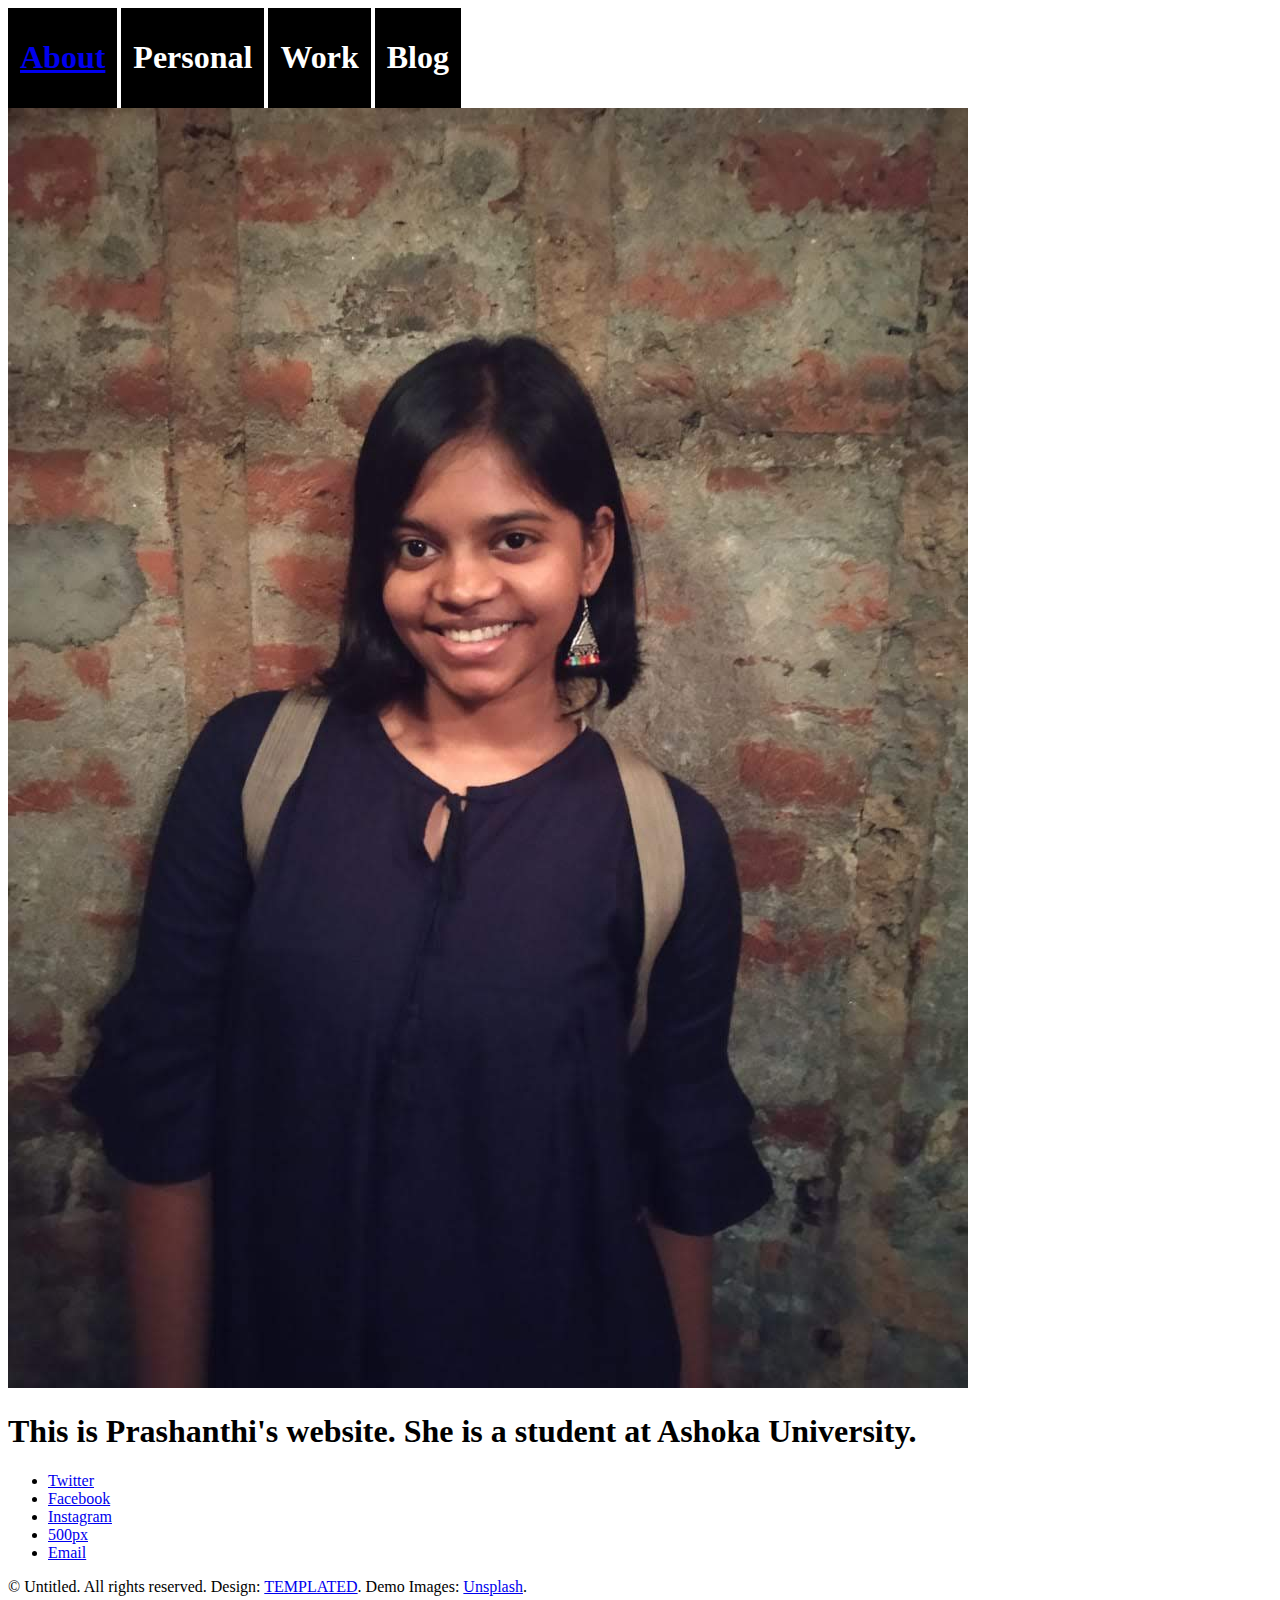
==== templates/index.html @ 03428a78 "index.html" ====
<!DOCTYPE HTML>
<!--
	Visualize by TEMPLATED
	templated.co @templatedco
	Released for free under the Creative Commons Attribution 3.0 license (templated.co/license)
-->
<html>
	<head>
		<title>Prashanthi R - Home</title>
		<meta charset="utf-8" />
		<meta name="viewport" content="width=device-width, initial-scale=1" />
		<link rel="stylesheet" href="{{ url_for('static',filename='../static/css/main.css')}}">
		<style type="text/css">	
			.image-cropper {
		    width: 100px;
		    height: 100px;
		    position: center;
		    overflow: hidden;
		    border-radius: 50%;
			}
			.profile-pic {
			  display: inline;
			  margin: auto;
			  height: 100%;
			  width: auto;
			  position: center;
			}
			.tab{
				float: center;
			}
			.tablink {
			  background-color: #000000;
			  color: white;
			  float: center;
			  border: none;
			  outline: none;
			  cursor: pointer;
			  padding: 10px 12px;
			  font-size: 12px;
			  font-size: 100%;
			  font: inherit;
			}
			.tablink:hover {
		  		background-color: #777;
			}

	</style>
	</head>
	<body>
		<div class="tab" id="header">
			<button class="tablink"><a href="#about"><h1>About</h1></a></button>
			<button class="tablink"><h1>Personal</h1></button>
			<button class="tablink"><h1>Work</h1></button>
			<button class="tablink"><h1>Blog</h1></button>
		</div>

		<!-- Wrapper -->
			<div id="wrapper">

				<!-- Header -->
					<header id="header">
						<span class="avatar"><img src="../static/images/prashanthi.jpg" alt="" /></span>
						<h1><a id="about">This is <strong>Prashanthi</strong>'s website. She is a student at Ashoka University.</h1></a>
						<ul class="icons">
							<li><a href="#" class="icon style2 fa-twitter"><span class="label">Twitter</span></a></li>
							<li><a href="#" class="icon style2 fa-facebook"><span class="label">Facebook</span></a></li>
							<li><a href="#" class="icon style2 fa-instagram"><span class="label">Instagram</span></a></li>
							<li><a href="#" class="icon style2 fa-500px"><span class="label">500px</span></a></li>
							<li><a href="#" class="icon style2 fa-envelope-o"><span class="label">Email</span></a></li>
						</ul>
					</header>

				<!-- Main -->
					<section id="main">
					</section>

				<!-- Footer -->
					<footer id="footer">
						<p>&copy; Untitled. All rights reserved. Design: <a href="http://templated.co">TEMPLATED</a>. Demo Images: <a href="http://unsplash.com">Unsplash</a>.</p>
					</footer>

			</div>

		<!-- Scripts -->
			<script src="../static/js/jquery.min.js"></script>
			<script src="../static/js/jquery.poptrox.min.js"></script>
			<script src="../static/js/skel.min.js"></script>
			<script src="../static/js/main.js"></script>

	</body>
</html>
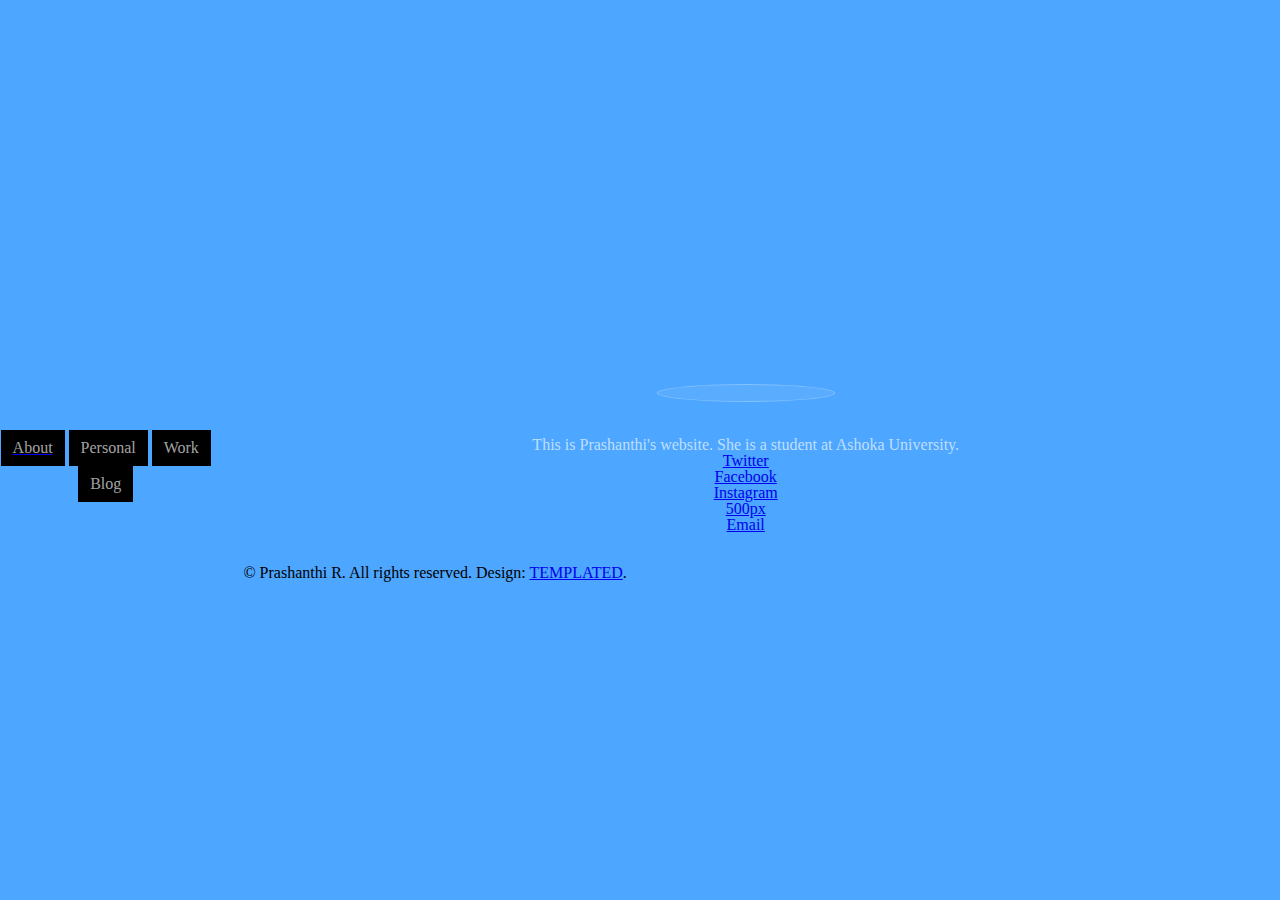
==== commit c31d4bf2: "change format" ====
--- a/templates/index.html
+++ b/templates/index.html
@@ -9,8 +9,114 @@
 		<title>Prashanthi R - Home</title>
 		<meta charset="utf-8" />
 		<meta name="viewport" content="width=device-width, initial-scale=1" />
-		<link rel="stylesheet" href="{{ url_for('static',filename='../static/css/main.css')}}">
+		<!-- <link rel="stylesheet" href="{{ url_for('static',filename='../static/css/main.css')}}"> -->
 		<style type="text/css">	
+
+
+		#header {
+			text-align: center;
+			padding: 6em 0 4em 0;
+		}
+
+			#header h1 {
+				color: rgba(255, 255, 255, 0.65);
+			}
+
+			#header .avatar {
+				border-radius: 100%;
+				display: inline-block;
+				margin: 0 0 2em 0;
+				padding: 0.5em;
+				border: solid 1px rgba(255, 255, 255, 0.25);
+				background-color: rgba(255, 255, 255, 0.075);
+			}
+
+				#header .avatar img {
+					border-radius: 100%;
+					display: block;
+					width: 10em;
+				}
+
+			@media screen and (max-width: 1280px) {
+
+				#header {
+					padding: 4em 0 2em 0;
+				}
+
+			}
+
+		#wrapper {
+			max-width: 68em;
+			width: 100%;
+			margin: 0 auto;
+			padding: 0 2em;
+			opacity: 1;
+			filter: none;
+			-moz-transition: opacity 1s ease, -moz-filter 1s ease;
+			-webkit-transition: opacity 1s ease, -webkit-filter 1s ease;
+			-ms-transition: opacity 1s ease, -ms-filter 1s ease;
+			transition: opacity 1s ease, filter 1s ease;
+		}
+
+		body.is-loading #wrapper {
+			opacity: 0;
+			-moz-filter: blur(1px);
+			-webkit-filter: blur(1px);
+			-ms-filter: blur(1px);
+			filter: blur(1px);
+		}
+
+		body.is-covered #wrapper {
+			-moz-filter: blur(3px);
+			-webkit-filter: blur(3px);
+			-ms-filter: blur(3px);
+			filter: blur(3px);
+		}
+
+
+		html, body, div, span, applet, object, iframe, h1, h2, h3, h4, h5, h6, p, blockquote, pre, a, abbr, acronym, address, big, cite, code, del, dfn, em, img, ins, kbd, q, s, samp, small, strike, strong, sub, sup, tt, var, b, u, i, center, dl, dt, dd, ol, ul, li, fieldset, form, label, legend, table, caption, tbody, tfoot, thead, tr, th, td, article, aside, canvas, details, embed, figure, figcaption, footer, header, hgroup, menu, nav, output, ruby, section, summary, time, mark, audio, video {
+			margin: 0;
+			padding: 0;
+			border: 0;
+			font-size: 100%;
+			font: inherit;
+			vertical-align: baseline;
+		}
+
+		article, aside, details, figcaption, figure, footer, header, hgroup, menu, nav, section {
+			display: block;
+		}
+
+		body {
+			line-height: 1;
+		}
+
+		ol, ul {
+			list-style: none;
+		}
+
+		blockquote, q {
+			quotes: none;
+		}
+
+		blockquote:before, blockquote:after, q:before, q:after {
+			content: '';
+			content: none;
+		}
+
+		table {
+			border-collapse: collapse;
+			border-spacing: 0;
+		}
+		body
+		{
+		  background-color:#4da6ff;
+		  display: flex;
+		  align-items: center;
+		  justify-content: center;
+		  height: 100vh;
+		  overflow: hidden;
+		}
 			.image-cropper {
 		    width: 100px;
 		    height: 100px;
@@ -59,7 +165,7 @@
 
 				<!-- Header -->
 					<header id="header">
-						<span class="avatar"><img src="../static/images/prashanthi.jpg" alt="" /></span>
+						<span class="avatar"><img src="static/images/prashanthi.jpg" alt="" /></span>
 						<h1><a id="about">This is <strong>Prashanthi</strong>'s website. She is a student at Ashoka University.</h1></a>
 						<ul class="icons">
 							<li><a href="#" class="icon style2 fa-twitter"><span class="label">Twitter</span></a></li>
@@ -76,16 +182,16 @@
 
 				<!-- Footer -->
 					<footer id="footer">
-						<p>&copy; Untitled. All rights reserved. Design: <a href="http://templated.co">TEMPLATED</a>. Demo Images: <a href="http://unsplash.com">Unsplash</a>.</p>
+						<p>&copy; Prashanthi R. All rights reserved. Design: <a href="http://templated.co">TEMPLATED</a>.</p>
 					</footer>
 
 			</div>
 
 		<!-- Scripts -->
-			<script src="../static/js/jquery.min.js"></script>
-			<script src="../static/js/jquery.poptrox.min.js"></script>
-			<script src="../static/js/skel.min.js"></script>
-			<script src="../static/js/main.js"></script>
+			<script src="static/js/jquery.min.js"></script>
+			<script src="static/js/jquery.poptrox.min.js"></script>
+			<script src="static/js/skel.min.js"></script>
+			<script src="static/js/main.js"></script>
 
 	</body>
 </html>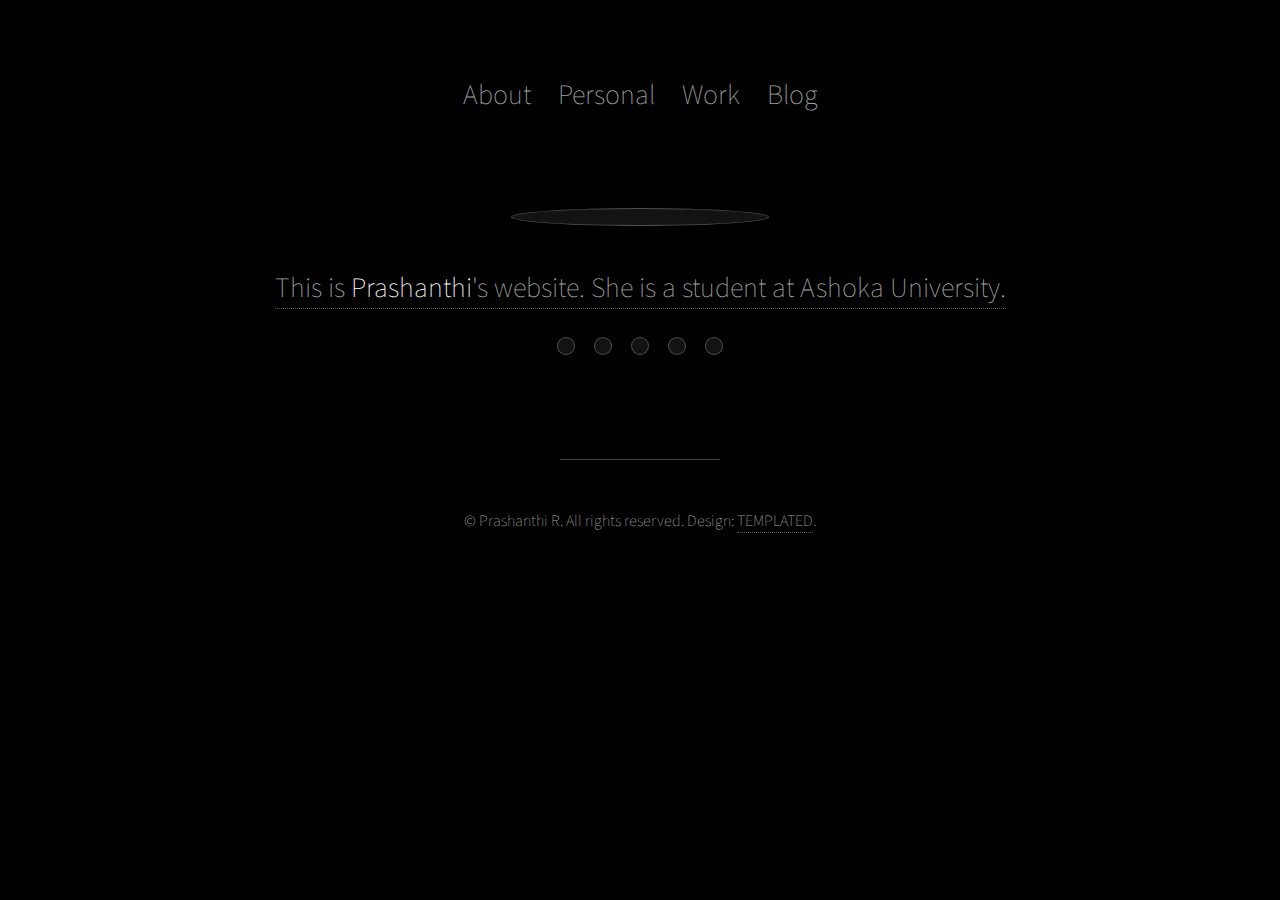
==== commit 7de09863: "change format" ====
--- a/templates/index.html
+++ b/templates/index.html
@@ -11,126 +11,2644 @@
 		<meta name="viewport" content="width=device-width, initial-scale=1" />
 		<!-- <link rel="stylesheet" href="{{ url_for('static',filename='../static/css/main.css')}}"> -->
 		<style type="text/css">	
-
-
-		#header {
+			@charset "UTF-8";
+@import url(font-awesome.min.css);
+@import url("http://fonts.googleapis.com/css?family=Source+Sans+Pro:200");
+
+/*
+	Visualize by TEMPLATED
+	templated.co @templatedco
+	Released for free under the Creative Commons Attribution 3.0 license (templated.co/license)
+*/
+
+/* Reset */
+
+	html, body, div, span, applet, object, iframe, h1, h2, h3, h4, h5, h6, p, blockquote, pre, a, abbr, acronym, address, big, cite, code, del, dfn, em, img, ins, kbd, q, s, samp, small, strike, strong, sub, sup, tt, var, b, u, i, center, dl, dt, dd, ol, ul, li, fieldset, form, label, legend, table, caption, tbody, tfoot, thead, tr, th, td, article, aside, canvas, details, embed, figure, figcaption, footer, header, hgroup, menu, nav, output, ruby, section, summary, time, mark, audio, video {
+		margin: 0;
+		padding: 0;
+		border: 0;
+		font-size: 100%;
+		font: inherit;
+		vertical-align: baseline;
+	}
+
+	article, aside, details, figcaption, figure, footer, header, hgroup, menu, nav, section {
+		display: block;
+	}
+
+	body {
+		line-height: 1;
+	}
+
+	ol, ul {
+		list-style: none;
+	}
+
+	blockquote, q {
+		quotes: none;
+	}
+
+	blockquote:before, blockquote:after, q:before, q:after {
+		content: '';
+		content: none;
+	}
+
+	table {
+		border-collapse: collapse;
+		border-spacing: 0;
+	}
+
+	body {
+		-webkit-text-size-adjust: none;
+	}
+
+/* Box Model */
+
+	*, *:before, *:after {
+		-moz-box-sizing: border-box;
+		-webkit-box-sizing: border-box;
+		box-sizing: border-box;
+	}
+
+/* Grid */
+
+	.row {
+		border-bottom: solid 1px transparent;
+		-moz-box-sizing: border-box;
+		-webkit-box-sizing: border-box;
+		box-sizing: border-box;
+	}
+
+	.row > * {
+		float: left;
+		-moz-box-sizing: border-box;
+		-webkit-box-sizing: border-box;
+		box-sizing: border-box;
+	}
+
+	.row:after, .row:before {
+		content: '';
+		display: block;
+		clear: both;
+		height: 0;
+	}
+
+	.row.uniform > * > :first-child {
+		margin-top: 0;
+	}
+
+	.row.uniform > * > :last-child {
+		margin-bottom: 0;
+	}
+
+	.row.\30 \25 > * {
+		padding: 0 0 0 0em;
+	}
+
+	.row.\30 \25 {
+		margin: 0 0 -1px 0em;
+	}
+
+	.row.uniform.\30 \25 > * {
+		padding: 0em 0 0 0em;
+	}
+
+	.row.uniform.\30 \25 {
+		margin: 0em 0 -1px 0em;
+	}
+
+	.row > * {
+		padding: 0 0 0 2em;
+	}
+
+	.row {
+		margin: 0 0 -1px -2em;
+	}
+
+	.row.uniform > * {
+		padding: 2em 0 0 2em;
+	}
+
+	.row.uniform {
+		margin: -2em 0 -1px -2em;
+	}
+
+	.row.\32 00\25 > * {
+		padding: 0 0 0 4em;
+	}
+
+	.row.\32 00\25 {
+		margin: 0 0 -1px -4em;
+	}
+
+	.row.uniform.\32 00\25 > * {
+		padding: 4em 0 0 4em;
+	}
+
+	.row.uniform.\32 00\25 {
+		margin: -4em 0 -1px -4em;
+	}
+
+	.row.\31 50\25 > * {
+		padding: 0 0 0 3em;
+	}
+
+	.row.\31 50\25 {
+		margin: 0 0 -1px -3em;
+	}
+
+	.row.uniform.\31 50\25 > * {
+		padding: 3em 0 0 3em;
+	}
+
+	.row.uniform.\31 50\25 {
+		margin: -3em 0 -1px -3em;
+	}
+
+	.row.\35 0\25 > * {
+		padding: 0 0 0 1em;
+	}
+
+	.row.\35 0\25 {
+		margin: 0 0 -1px -1em;
+	}
+
+	.row.uniform.\35 0\25 > * {
+		padding: 1em 0 0 1em;
+	}
+
+	.row.uniform.\35 0\25 {
+		margin: -1em 0 -1px -1em;
+	}
+
+	.row.\32 5\25 > * {
+		padding: 0 0 0 0.5em;
+	}
+
+	.row.\32 5\25 {
+		margin: 0 0 -1px -0.5em;
+	}
+
+	.row.uniform.\32 5\25 > * {
+		padding: 0.5em 0 0 0.5em;
+	}
+
+	.row.uniform.\32 5\25 {
+		margin: -0.5em 0 -1px -0.5em;
+	}
+
+	.\31 2u, .\31 2u\24 {
+		width: 100%;
+		clear: none;
+		margin-left: 0;
+	}
+
+	.\31 1u, .\31 1u\24 {
+		width: 91.6666666667%;
+		clear: none;
+		margin-left: 0;
+	}
+
+	.\31 0u, .\31 0u\24 {
+		width: 83.3333333333%;
+		clear: none;
+		margin-left: 0;
+	}
+
+	.\39 u, .\39 u\24 {
+		width: 75%;
+		clear: none;
+		margin-left: 0;
+	}
+
+	.\38 u, .\38 u\24 {
+		width: 66.6666666667%;
+		clear: none;
+		margin-left: 0;
+	}
+
+	.\37 u, .\37 u\24 {
+		width: 58.3333333333%;
+		clear: none;
+		margin-left: 0;
+	}
+
+	.\36 u, .\36 u\24 {
+		width: 50%;
+		clear: none;
+		margin-left: 0;
+	}
+
+	.\35 u, .\35 u\24 {
+		width: 41.6666666667%;
+		clear: none;
+		margin-left: 0;
+	}
+
+	.\34 u, .\34 u\24 {
+		width: 33.3333333333%;
+		clear: none;
+		margin-left: 0;
+	}
+
+	.\33 u, .\33 u\24 {
+		width: 25%;
+		clear: none;
+		margin-left: 0;
+	}
+
+	.\32 u, .\32 u\24 {
+		width: 16.6666666667%;
+		clear: none;
+		margin-left: 0;
+	}
+
+	.\31 u, .\31 u\24 {
+		width: 8.3333333333%;
+		clear: none;
+		margin-left: 0;
+	}
+
+	.\31 2u\24 + *,
+	.\31 1u\24 + *,
+	.\31 0u\24 + *,
+	.\39 u\24 + *,
+	.\38 u\24 + *,
+	.\37 u\24 + *,
+	.\36 u\24 + *,
+	.\35 u\24 + *,
+	.\34 u\24 + *,
+	.\33 u\24 + *,
+	.\32 u\24 + *,
+	.\31 u\24 + * {
+		clear: left;
+	}
+
+	.\-11u {
+		margin-left: 91.66667%;
+	}
+
+	.\-10u {
+		margin-left: 83.33333%;
+	}
+
+	.\-9u {
+		margin-left: 75%;
+	}
+
+	.\-8u {
+		margin-left: 66.66667%;
+	}
+
+	.\-7u {
+		margin-left: 58.33333%;
+	}
+
+	.\-6u {
+		margin-left: 50%;
+	}
+
+	.\-5u {
+		margin-left: 41.66667%;
+	}
+
+	.\-4u {
+		margin-left: 33.33333%;
+	}
+
+	.\-3u {
+		margin-left: 25%;
+	}
+
+	.\-2u {
+		margin-left: 16.66667%;
+	}
+
+	.\-1u {
+		margin-left: 8.33333%;
+	}
+
+	@media screen and (max-width: 1680px) {
+
+		.row > * {
+			padding: 0 0 0 2em;
+		}
+
+		.row {
+			margin: 0 0 -1px -2em;
+		}
+
+		.row.uniform > * {
+			padding: 2em 0 0 2em;
+		}
+
+		.row.uniform {
+			margin: -2em 0 -1px -2em;
+		}
+
+		.row.\32 00\25 > * {
+			padding: 0 0 0 4em;
+		}
+
+		.row.\32 00\25 {
+			margin: 0 0 -1px -4em;
+		}
+
+		.row.uniform.\32 00\25 > * {
+			padding: 4em 0 0 4em;
+		}
+
+		.row.uniform.\32 00\25 {
+			margin: -4em 0 -1px -4em;
+		}
+
+		.row.\31 50\25 > * {
+			padding: 0 0 0 3em;
+		}
+
+		.row.\31 50\25 {
+			margin: 0 0 -1px -3em;
+		}
+
+		.row.uniform.\31 50\25 > * {
+			padding: 3em 0 0 3em;
+		}
+
+		.row.uniform.\31 50\25 {
+			margin: -3em 0 -1px -3em;
+		}
+
+		.row.\35 0\25 > * {
+			padding: 0 0 0 1em;
+		}
+
+		.row.\35 0\25 {
+			margin: 0 0 -1px -1em;
+		}
+
+		.row.uniform.\35 0\25 > * {
+			padding: 1em 0 0 1em;
+		}
+
+		.row.uniform.\35 0\25 {
+			margin: -1em 0 -1px -1em;
+		}
+
+		.row.\32 5\25 > * {
+			padding: 0 0 0 0.5em;
+		}
+
+		.row.\32 5\25 {
+			margin: 0 0 -1px -0.5em;
+		}
+
+		.row.uniform.\32 5\25 > * {
+			padding: 0.5em 0 0 0.5em;
+		}
+
+		.row.uniform.\32 5\25 {
+			margin: -0.5em 0 -1px -0.5em;
+		}
+
+		.\31 2u\28xlarge\29, .\31 2u\24\28xlarge\29 {
+			width: 100%;
+			clear: none;
+			margin-left: 0;
+		}
+
+		.\31 1u\28xlarge\29, .\31 1u\24\28xlarge\29 {
+			width: 91.6666666667%;
+			clear: none;
+			margin-left: 0;
+		}
+
+		.\31 0u\28xlarge\29, .\31 0u\24\28xlarge\29 {
+			width: 83.3333333333%;
+			clear: none;
+			margin-left: 0;
+		}
+
+		.\39 u\28xlarge\29, .\39 u\24\28xlarge\29 {
+			width: 75%;
+			clear: none;
+			margin-left: 0;
+		}
+
+		.\38 u\28xlarge\29, .\38 u\24\28xlarge\29 {
+			width: 66.6666666667%;
+			clear: none;
+			margin-left: 0;
+		}
+
+		.\37 u\28xlarge\29, .\37 u\24\28xlarge\29 {
+			width: 58.3333333333%;
+			clear: none;
+			margin-left: 0;
+		}
+
+		.\36 u\28xlarge\29, .\36 u\24\28xlarge\29 {
+			width: 50%;
+			clear: none;
+			margin-left: 0;
+		}
+
+		.\35 u\28xlarge\29, .\35 u\24\28xlarge\29 {
+			width: 41.6666666667%;
+			clear: none;
+			margin-left: 0;
+		}
+
+		.\34 u\28xlarge\29, .\34 u\24\28xlarge\29 {
+			width: 33.3333333333%;
+			clear: none;
+			margin-left: 0;
+		}
+
+		.\33 u\28xlarge\29, .\33 u\24\28xlarge\29 {
+			width: 25%;
+			clear: none;
+			margin-left: 0;
+		}
+
+		.\32 u\28xlarge\29, .\32 u\24\28xlarge\29 {
+			width: 16.6666666667%;
+			clear: none;
+			margin-left: 0;
+		}
+
+		.\31 u\28xlarge\29, .\31 u\24\28xlarge\29 {
+			width: 8.3333333333%;
+			clear: none;
+			margin-left: 0;
+		}
+
+		.\31 2u\24\28xlarge\29 + *,
+		.\31 1u\24\28xlarge\29 + *,
+		.\31 0u\24\28xlarge\29 + *,
+		.\39 u\24\28xlarge\29 + *,
+		.\38 u\24\28xlarge\29 + *,
+		.\37 u\24\28xlarge\29 + *,
+		.\36 u\24\28xlarge\29 + *,
+		.\35 u\24\28xlarge\29 + *,
+		.\34 u\24\28xlarge\29 + *,
+		.\33 u\24\28xlarge\29 + *,
+		.\32 u\24\28xlarge\29 + *,
+		.\31 u\24\28xlarge\29 + * {
+			clear: left;
+		}
+
+		.\-11u\28xlarge\29 {
+			margin-left: 91.66667%;
+		}
+
+		.\-10u\28xlarge\29 {
+			margin-left: 83.33333%;
+		}
+
+		.\-9u\28xlarge\29 {
+			margin-left: 75%;
+		}
+
+		.\-8u\28xlarge\29 {
+			margin-left: 66.66667%;
+		}
+
+		.\-7u\28xlarge\29 {
+			margin-left: 58.33333%;
+		}
+
+		.\-6u\28xlarge\29 {
+			margin-left: 50%;
+		}
+
+		.\-5u\28xlarge\29 {
+			margin-left: 41.66667%;
+		}
+
+		.\-4u\28xlarge\29 {
+			margin-left: 33.33333%;
+		}
+
+		.\-3u\28xlarge\29 {
+			margin-left: 25%;
+		}
+
+		.\-2u\28xlarge\29 {
+			margin-left: 16.66667%;
+		}
+
+		.\-1u\28xlarge\29 {
+			margin-left: 8.33333%;
+		}
+
+	}
+
+	@media screen and (max-width: 1280px) {
+
+		.row > * {
+			padding: 0 0 0 2em;
+		}
+
+		.row {
+			margin: 0 0 -1px -2em;
+		}
+
+		.row.uniform > * {
+			padding: 2em 0 0 2em;
+		}
+
+		.row.uniform {
+			margin: -2em 0 -1px -2em;
+		}
+
+		.row.\32 00\25 > * {
+			padding: 0 0 0 4em;
+		}
+
+		.row.\32 00\25 {
+			margin: 0 0 -1px -4em;
+		}
+
+		.row.uniform.\32 00\25 > * {
+			padding: 4em 0 0 4em;
+		}
+
+		.row.uniform.\32 00\25 {
+			margin: -4em 0 -1px -4em;
+		}
+
+		.row.\31 50\25 > * {
+			padding: 0 0 0 3em;
+		}
+
+		.row.\31 50\25 {
+			margin: 0 0 -1px -3em;
+		}
+
+		.row.uniform.\31 50\25 > * {
+			padding: 3em 0 0 3em;
+		}
+
+		.row.uniform.\31 50\25 {
+			margin: -3em 0 -1px -3em;
+		}
+
+		.row.\35 0\25 > * {
+			padding: 0 0 0 1em;
+		}
+
+		.row.\35 0\25 {
+			margin: 0 0 -1px -1em;
+		}
+
+		.row.uniform.\35 0\25 > * {
+			padding: 1em 0 0 1em;
+		}
+
+		.row.uniform.\35 0\25 {
+			margin: -1em 0 -1px -1em;
+		}
+
+		.row.\32 5\25 > * {
+			padding: 0 0 0 0.5em;
+		}
+
+		.row.\32 5\25 {
+			margin: 0 0 -1px -0.5em;
+		}
+
+		.row.uniform.\32 5\25 > * {
+			padding: 0.5em 0 0 0.5em;
+		}
+
+		.row.uniform.\32 5\25 {
+			margin: -0.5em 0 -1px -0.5em;
+		}
+
+		.\31 2u\28large\29, .\31 2u\24\28large\29 {
+			width: 100%;
+			clear: none;
+			margin-left: 0;
+		}
+
+		.\31 1u\28large\29, .\31 1u\24\28large\29 {
+			width: 91.6666666667%;
+			clear: none;
+			margin-left: 0;
+		}
+
+		.\31 0u\28large\29, .\31 0u\24\28large\29 {
+			width: 83.3333333333%;
+			clear: none;
+			margin-left: 0;
+		}
+
+		.\39 u\28large\29, .\39 u\24\28large\29 {
+			width: 75%;
+			clear: none;
+			margin-left: 0;
+		}
+
+		.\38 u\28large\29, .\38 u\24\28large\29 {
+			width: 66.6666666667%;
+			clear: none;
+			margin-left: 0;
+		}
+
+		.\37 u\28large\29, .\37 u\24\28large\29 {
+			width: 58.3333333333%;
+			clear: none;
+			margin-left: 0;
+		}
+
+		.\36 u\28large\29, .\36 u\24\28large\29 {
+			width: 50%;
+			clear: none;
+			margin-left: 0;
+		}
+
+		.\35 u\28large\29, .\35 u\24\28large\29 {
+			width: 41.6666666667%;
+			clear: none;
+			margin-left: 0;
+		}
+
+		.\34 u\28large\29, .\34 u\24\28large\29 {
+			width: 33.3333333333%;
+			clear: none;
+			margin-left: 0;
+		}
+
+		.\33 u\28large\29, .\33 u\24\28large\29 {
+			width: 25%;
+			clear: none;
+			margin-left: 0;
+		}
+
+		.\32 u\28large\29, .\32 u\24\28large\29 {
+			width: 16.6666666667%;
+			clear: none;
+			margin-left: 0;
+		}
+
+		.\31 u\28large\29, .\31 u\24\28large\29 {
+			width: 8.3333333333%;
+			clear: none;
+			margin-left: 0;
+		}
+
+		.\31 2u\24\28large\29 + *,
+		.\31 1u\24\28large\29 + *,
+		.\31 0u\24\28large\29 + *,
+		.\39 u\24\28large\29 + *,
+		.\38 u\24\28large\29 + *,
+		.\37 u\24\28large\29 + *,
+		.\36 u\24\28large\29 + *,
+		.\35 u\24\28large\29 + *,
+		.\34 u\24\28large\29 + *,
+		.\33 u\24\28large\29 + *,
+		.\32 u\24\28large\29 + *,
+		.\31 u\24\28large\29 + * {
+			clear: left;
+		}
+
+		.\-11u\28large\29 {
+			margin-left: 91.66667%;
+		}
+
+		.\-10u\28large\29 {
+			margin-left: 83.33333%;
+		}
+
+		.\-9u\28large\29 {
+			margin-left: 75%;
+		}
+
+		.\-8u\28large\29 {
+			margin-left: 66.66667%;
+		}
+
+		.\-7u\28large\29 {
+			margin-left: 58.33333%;
+		}
+
+		.\-6u\28large\29 {
+			margin-left: 50%;
+		}
+
+		.\-5u\28large\29 {
+			margin-left: 41.66667%;
+		}
+
+		.\-4u\28large\29 {
+			margin-left: 33.33333%;
+		}
+
+		.\-3u\28large\29 {
+			margin-left: 25%;
+		}
+
+		.\-2u\28large\29 {
+			margin-left: 16.66667%;
+		}
+
+		.\-1u\28large\29 {
+			margin-left: 8.33333%;
+		}
+
+	}
+
+	@media screen and (max-width: 980px) {
+
+		.row > * {
+			padding: 0 0 0 2em;
+		}
+
+		.row {
+			margin: 0 0 -1px -2em;
+		}
+
+		.row.uniform > * {
+			padding: 2em 0 0 2em;
+		}
+
+		.row.uniform {
+			margin: -2em 0 -1px -2em;
+		}
+
+		.row.\32 00\25 > * {
+			padding: 0 0 0 4em;
+		}
+
+		.row.\32 00\25 {
+			margin: 0 0 -1px -4em;
+		}
+
+		.row.uniform.\32 00\25 > * {
+			padding: 4em 0 0 4em;
+		}
+
+		.row.uniform.\32 00\25 {
+			margin: -4em 0 -1px -4em;
+		}
+
+		.row.\31 50\25 > * {
+			padding: 0 0 0 3em;
+		}
+
+		.row.\31 50\25 {
+			margin: 0 0 -1px -3em;
+		}
+
+		.row.uniform.\31 50\25 > * {
+			padding: 3em 0 0 3em;
+		}
+
+		.row.uniform.\31 50\25 {
+			margin: -3em 0 -1px -3em;
+		}
+
+		.row.\35 0\25 > * {
+			padding: 0 0 0 1em;
+		}
+
+		.row.\35 0\25 {
+			margin: 0 0 -1px -1em;
+		}
+
+		.row.uniform.\35 0\25 > * {
+			padding: 1em 0 0 1em;
+		}
+
+		.row.uniform.\35 0\25 {
+			margin: -1em 0 -1px -1em;
+		}
+
+		.row.\32 5\25 > * {
+			padding: 0 0 0 0.5em;
+		}
+
+		.row.\32 5\25 {
+			margin: 0 0 -1px -0.5em;
+		}
+
+		.row.uniform.\32 5\25 > * {
+			padding: 0.5em 0 0 0.5em;
+		}
+
+		.row.uniform.\32 5\25 {
+			margin: -0.5em 0 -1px -0.5em;
+		}
+
+		.\31 2u\28medium\29, .\31 2u\24\28medium\29 {
+			width: 100%;
+			clear: none;
+			margin-left: 0;
+		}
+
+		.\31 1u\28medium\29, .\31 1u\24\28medium\29 {
+			width: 91.6666666667%;
+			clear: none;
+			margin-left: 0;
+		}
+
+		.\31 0u\28medium\29, .\31 0u\24\28medium\29 {
+			width: 83.3333333333%;
+			clear: none;
+			margin-left: 0;
+		}
+
+		.\39 u\28medium\29, .\39 u\24\28medium\29 {
+			width: 75%;
+			clear: none;
+			margin-left: 0;
+		}
+
+		.\38 u\28medium\29, .\38 u\24\28medium\29 {
+			width: 66.6666666667%;
+			clear: none;
+			margin-left: 0;
+		}
+
+		.\37 u\28medium\29, .\37 u\24\28medium\29 {
+			width: 58.3333333333%;
+			clear: none;
+			margin-left: 0;
+		}
+
+		.\36 u\28medium\29, .\36 u\24\28medium\29 {
+			width: 50%;
+			clear: none;
+			margin-left: 0;
+		}
+
+		.\35 u\28medium\29, .\35 u\24\28medium\29 {
+			width: 41.6666666667%;
+			clear: none;
+			margin-left: 0;
+		}
+
+		.\34 u\28medium\29, .\34 u\24\28medium\29 {
+			width: 33.3333333333%;
+			clear: none;
+			margin-left: 0;
+		}
+
+		.\33 u\28medium\29, .\33 u\24\28medium\29 {
+			width: 25%;
+			clear: none;
+			margin-left: 0;
+		}
+
+		.\32 u\28medium\29, .\32 u\24\28medium\29 {
+			width: 16.6666666667%;
+			clear: none;
+			margin-left: 0;
+		}
+
+		.\31 u\28medium\29, .\31 u\24\28medium\29 {
+			width: 8.3333333333%;
+			clear: none;
+			margin-left: 0;
+		}
+
+		.\31 2u\24\28medium\29 + *,
+		.\31 1u\24\28medium\29 + *,
+		.\31 0u\24\28medium\29 + *,
+		.\39 u\24\28medium\29 + *,
+		.\38 u\24\28medium\29 + *,
+		.\37 u\24\28medium\29 + *,
+		.\36 u\24\28medium\29 + *,
+		.\35 u\24\28medium\29 + *,
+		.\34 u\24\28medium\29 + *,
+		.\33 u\24\28medium\29 + *,
+		.\32 u\24\28medium\29 + *,
+		.\31 u\24\28medium\29 + * {
+			clear: left;
+		}
+
+		.\-11u\28medium\29 {
+			margin-left: 91.66667%;
+		}
+
+		.\-10u\28medium\29 {
+			margin-left: 83.33333%;
+		}
+
+		.\-9u\28medium\29 {
+			margin-left: 75%;
+		}
+
+		.\-8u\28medium\29 {
+			margin-left: 66.66667%;
+		}
+
+		.\-7u\28medium\29 {
+			margin-left: 58.33333%;
+		}
+
+		.\-6u\28medium\29 {
+			margin-left: 50%;
+		}
+
+		.\-5u\28medium\29 {
+			margin-left: 41.66667%;
+		}
+
+		.\-4u\28medium\29 {
+			margin-left: 33.33333%;
+		}
+
+		.\-3u\28medium\29 {
+			margin-left: 25%;
+		}
+
+		.\-2u\28medium\29 {
+			margin-left: 16.66667%;
+		}
+
+		.\-1u\28medium\29 {
+			margin-left: 8.33333%;
+		}
+
+	}
+
+	@media screen and (max-width: 736px) {
+
+		.row > * {
+			padding: 0 0 0 2em;
+		}
+
+		.row {
+			margin: 0 0 -1px -2em;
+		}
+
+		.row.uniform > * {
+			padding: 2em 0 0 2em;
+		}
+
+		.row.uniform {
+			margin: -2em 0 -1px -2em;
+		}
+
+		.row.\32 00\25 > * {
+			padding: 0 0 0 4em;
+		}
+
+		.row.\32 00\25 {
+			margin: 0 0 -1px -4em;
+		}
+
+		.row.uniform.\32 00\25 > * {
+			padding: 4em 0 0 4em;
+		}
+
+		.row.uniform.\32 00\25 {
+			margin: -4em 0 -1px -4em;
+		}
+
+		.row.\31 50\25 > * {
+			padding: 0 0 0 3em;
+		}
+
+		.row.\31 50\25 {
+			margin: 0 0 -1px -3em;
+		}
+
+		.row.uniform.\31 50\25 > * {
+			padding: 3em 0 0 3em;
+		}
+
+		.row.uniform.\31 50\25 {
+			margin: -3em 0 -1px -3em;
+		}
+
+		.row.\35 0\25 > * {
+			padding: 0 0 0 1em;
+		}
+
+		.row.\35 0\25 {
+			margin: 0 0 -1px -1em;
+		}
+
+		.row.uniform.\35 0\25 > * {
+			padding: 1em 0 0 1em;
+		}
+
+		.row.uniform.\35 0\25 {
+			margin: -1em 0 -1px -1em;
+		}
+
+		.row.\32 5\25 > * {
+			padding: 0 0 0 0.5em;
+		}
+
+		.row.\32 5\25 {
+			margin: 0 0 -1px -0.5em;
+		}
+
+		.row.uniform.\32 5\25 > * {
+			padding: 0.5em 0 0 0.5em;
+		}
+
+		.row.uniform.\32 5\25 {
+			margin: -0.5em 0 -1px -0.5em;
+		}
+
+		.\31 2u\28small\29, .\31 2u\24\28small\29 {
+			width: 100%;
+			clear: none;
+			margin-left: 0;
+		}
+
+		.\31 1u\28small\29, .\31 1u\24\28small\29 {
+			width: 91.6666666667%;
+			clear: none;
+			margin-left: 0;
+		}
+
+		.\31 0u\28small\29, .\31 0u\24\28small\29 {
+			width: 83.3333333333%;
+			clear: none;
+			margin-left: 0;
+		}
+
+		.\39 u\28small\29, .\39 u\24\28small\29 {
+			width: 75%;
+			clear: none;
+			margin-left: 0;
+		}
+
+		.\38 u\28small\29, .\38 u\24\28small\29 {
+			width: 66.6666666667%;
+			clear: none;
+			margin-left: 0;
+		}
+
+		.\37 u\28small\29, .\37 u\24\28small\29 {
+			width: 58.3333333333%;
+			clear: none;
+			margin-left: 0;
+		}
+
+		.\36 u\28small\29, .\36 u\24\28small\29 {
+			width: 50%;
+			clear: none;
+			margin-left: 0;
+		}
+
+		.\35 u\28small\29, .\35 u\24\28small\29 {
+			width: 41.6666666667%;
+			clear: none;
+			margin-left: 0;
+		}
+
+		.\34 u\28small\29, .\34 u\24\28small\29 {
+			width: 33.3333333333%;
+			clear: none;
+			margin-left: 0;
+		}
+
+		.\33 u\28small\29, .\33 u\24\28small\29 {
+			width: 25%;
+			clear: none;
+			margin-left: 0;
+		}
+
+		.\32 u\28small\29, .\32 u\24\28small\29 {
+			width: 16.6666666667%;
+			clear: none;
+			margin-left: 0;
+		}
+
+		.\31 u\28small\29, .\31 u\24\28small\29 {
+			width: 8.3333333333%;
+			clear: none;
+			margin-left: 0;
+		}
+
+		.\31 2u\24\28small\29 + *,
+		.\31 1u\24\28small\29 + *,
+		.\31 0u\24\28small\29 + *,
+		.\39 u\24\28small\29 + *,
+		.\38 u\24\28small\29 + *,
+		.\37 u\24\28small\29 + *,
+		.\36 u\24\28small\29 + *,
+		.\35 u\24\28small\29 + *,
+		.\34 u\24\28small\29 + *,
+		.\33 u\24\28small\29 + *,
+		.\32 u\24\28small\29 + *,
+		.\31 u\24\28small\29 + * {
+			clear: left;
+		}
+
+		.\-11u\28small\29 {
+			margin-left: 91.66667%;
+		}
+
+		.\-10u\28small\29 {
+			margin-left: 83.33333%;
+		}
+
+		.\-9u\28small\29 {
+			margin-left: 75%;
+		}
+
+		.\-8u\28small\29 {
+			margin-left: 66.66667%;
+		}
+
+		.\-7u\28small\29 {
+			margin-left: 58.33333%;
+		}
+
+		.\-6u\28small\29 {
+			margin-left: 50%;
+		}
+
+		.\-5u\28small\29 {
+			margin-left: 41.66667%;
+		}
+
+		.\-4u\28small\29 {
+			margin-left: 33.33333%;
+		}
+
+		.\-3u\28small\29 {
+			margin-left: 25%;
+		}
+
+		.\-2u\28small\29 {
+			margin-left: 16.66667%;
+		}
+
+		.\-1u\28small\29 {
+			margin-left: 8.33333%;
+		}
+
+	}
+
+	@media screen and (max-width: 480px) {
+
+		.row > * {
+			padding: 0 0 0 2em;
+		}
+
+		.row {
+			margin: 0 0 -1px -2em;
+		}
+
+		.row.uniform > * {
+			padding: 2em 0 0 2em;
+		}
+
+		.row.uniform {
+			margin: -2em 0 -1px -2em;
+		}
+
+		.row.\32 00\25 > * {
+			padding: 0 0 0 4em;
+		}
+
+		.row.\32 00\25 {
+			margin: 0 0 -1px -4em;
+		}
+
+		.row.uniform.\32 00\25 > * {
+			padding: 4em 0 0 4em;
+		}
+
+		.row.uniform.\32 00\25 {
+			margin: -4em 0 -1px -4em;
+		}
+
+		.row.\31 50\25 > * {
+			padding: 0 0 0 3em;
+		}
+
+		.row.\31 50\25 {
+			margin: 0 0 -1px -3em;
+		}
+
+		.row.uniform.\31 50\25 > * {
+			padding: 3em 0 0 3em;
+		}
+
+		.row.uniform.\31 50\25 {
+			margin: -3em 0 -1px -3em;
+		}
+
+		.row.\35 0\25 > * {
+			padding: 0 0 0 1em;
+		}
+
+		.row.\35 0\25 {
+			margin: 0 0 -1px -1em;
+		}
+
+		.row.uniform.\35 0\25 > * {
+			padding: 1em 0 0 1em;
+		}
+
+		.row.uniform.\35 0\25 {
+			margin: -1em 0 -1px -1em;
+		}
+
+		.row.\32 5\25 > * {
+			padding: 0 0 0 0.5em;
+		}
+
+		.row.\32 5\25 {
+			margin: 0 0 -1px -0.5em;
+		}
+
+		.row.uniform.\32 5\25 > * {
+			padding: 0.5em 0 0 0.5em;
+		}
+
+		.row.uniform.\32 5\25 {
+			margin: -0.5em 0 -1px -0.5em;
+		}
+
+		.\31 2u\28xsmall\29, .\31 2u\24\28xsmall\29 {
+			width: 100%;
+			clear: none;
+			margin-left: 0;
+		}
+
+		.\31 1u\28xsmall\29, .\31 1u\24\28xsmall\29 {
+			width: 91.6666666667%;
+			clear: none;
+			margin-left: 0;
+		}
+
+		.\31 0u\28xsmall\29, .\31 0u\24\28xsmall\29 {
+			width: 83.3333333333%;
+			clear: none;
+			margin-left: 0;
+		}
+
+		.\39 u\28xsmall\29, .\39 u\24\28xsmall\29 {
+			width: 75%;
+			clear: none;
+			margin-left: 0;
+		}
+
+		.\38 u\28xsmall\29, .\38 u\24\28xsmall\29 {
+			width: 66.6666666667%;
+			clear: none;
+			margin-left: 0;
+		}
+
+		.\37 u\28xsmall\29, .\37 u\24\28xsmall\29 {
+			width: 58.3333333333%;
+			clear: none;
+			margin-left: 0;
+		}
+
+		.\36 u\28xsmall\29, .\36 u\24\28xsmall\29 {
+			width: 50%;
+			clear: none;
+			margin-left: 0;
+		}
+
+		.\35 u\28xsmall\29, .\35 u\24\28xsmall\29 {
+			width: 41.6666666667%;
+			clear: none;
+			margin-left: 0;
+		}
+
+		.\34 u\28xsmall\29, .\34 u\24\28xsmall\29 {
+			width: 33.3333333333%;
+			clear: none;
+			margin-left: 0;
+		}
+
+		.\33 u\28xsmall\29, .\33 u\24\28xsmall\29 {
+			width: 25%;
+			clear: none;
+			margin-left: 0;
+		}
+
+		.\32 u\28xsmall\29, .\32 u\24\28xsmall\29 {
+			width: 16.6666666667%;
+			clear: none;
+			margin-left: 0;
+		}
+
+		.\31 u\28xsmall\29, .\31 u\24\28xsmall\29 {
+			width: 8.3333333333%;
+			clear: none;
+			margin-left: 0;
+		}
+
+		.\31 2u\24\28xsmall\29 + *,
+		.\31 1u\24\28xsmall\29 + *,
+		.\31 0u\24\28xsmall\29 + *,
+		.\39 u\24\28xsmall\29 + *,
+		.\38 u\24\28xsmall\29 + *,
+		.\37 u\24\28xsmall\29 + *,
+		.\36 u\24\28xsmall\29 + *,
+		.\35 u\24\28xsmall\29 + *,
+		.\34 u\24\28xsmall\29 + *,
+		.\33 u\24\28xsmall\29 + *,
+		.\32 u\24\28xsmall\29 + *,
+		.\31 u\24\28xsmall\29 + * {
+			clear: left;
+		}
+
+		.\-11u\28xsmall\29 {
+			margin-left: 91.66667%;
+		}
+
+		.\-10u\28xsmall\29 {
+			margin-left: 83.33333%;
+		}
+
+		.\-9u\28xsmall\29 {
+			margin-left: 75%;
+		}
+
+		.\-8u\28xsmall\29 {
+			margin-left: 66.66667%;
+		}
+
+		.\-7u\28xsmall\29 {
+			margin-left: 58.33333%;
+		}
+
+		.\-6u\28xsmall\29 {
+			margin-left: 50%;
+		}
+
+		.\-5u\28xsmall\29 {
+			margin-left: 41.66667%;
+		}
+
+		.\-4u\28xsmall\29 {
+			margin-left: 33.33333%;
+		}
+
+		.\-3u\28xsmall\29 {
+			margin-left: 25%;
+		}
+
+		.\-2u\28xsmall\29 {
+			margin-left: 16.66667%;
+		}
+
+		.\-1u\28xsmall\29 {
+			margin-left: 8.33333%;
+		}
+
+	}
+
+/* Basic */
+
+	@-ms-viewport {
+		width: device-width;
+	}
+
+	body {
+		-ms-overflow-style: scrollbar;
+	}
+
+	@media screen and (max-width: 480px) {
+
+		html, body {
+			min-width: 320px;
+		}
+
+	}
+
+	body {
+		background-color: #000;
+		background-image: url("../../images/bg.jpg");
+		background-size: cover;
+		background-position: top center;
+	}
+
+		body.is-loading *, body.is-loading *:before, body.is-loading *:after {
+			-moz-animation: none !important;
+			-webkit-animation: none !important;
+			-ms-animation: none !important;
+			animation: none !important;
+			-moz-transition: none !important;
+			-webkit-transition: none !important;
+			-ms-transition: none !important;
+			transition: none !important;
+		}
+
+/* Type */
+
+	body, input, select, textarea {
+		color: rgba(255, 255, 255, 0.65);
+		font-family: "Source Sans Pro", Helvetica, sans-serif;
+		font-size: 13pt;
+		font-weight: 200;
+		line-height: 1.65;
+	}
+
+		@media screen and (max-width: 1280px) {
+
+			body, input, select, textarea {
+				font-size: 12pt;
+			}
+
+		}
+
+	a {
+		color: inherit;
+		text-decoration: none;
+		border-bottom: dotted 1px rgba(255, 255, 255, 0.35);
+		-moz-transition: border-bottom-color 0.2s ease-in-out, color 0.2s ease-in-out;
+		-webkit-transition: border-bottom-color 0.2s ease-in-out, color 0.2s ease-in-out;
+		-ms-transition: border-bottom-color 0.2s ease-in-out, color 0.2s ease-in-out;
+		transition: border-bottom-color 0.2s ease-in-out, color 0.2s ease-in-out;
+	}
+
+		a:hover {
+			color: #ffffff;
+			border-bottom-color: transparent;
+		}
+
+	strong, b {
+		color: #ffffff;
+		font-weight: 200;
+	}
+
+	em, i {
+		font-style: italic;
+	}
+
+	p {
+		margin: 0 0 2em 0;
+	}
+
+	h1, h2, h3, h4, h5, h6 {
+		color: #ffffff;
+		font-weight: 200;
+		line-height: 1.5;
+		margin: 0 0 1em 0;
+	}
+
+		h1 a, h2 a, h3 a, h4 a, h5 a, h6 a {
+			color: inherit;
+			text-decoration: none;
+		}
+
+		@media screen and (max-width: 980px) {
+
+			h1 br, h2 br, h3 br, h4 br, h5 br, h6 br {
+				display: none;
+			}
+
+		}
+
+	h1 {
+		font-size: 1.75em;
+	}
+
+		@media screen and (max-width: 980px) {
+
+			h1 {
+				font-size: 1.5em;
+			}
+
+		}
+
+		@media screen and (max-width: 736px) {
+
+			h1 {
+				font-size: 1.25em;
+			}
+
+		}
+
+	h2 {
+		font-size: 1.35em;
+	}
+
+		@media screen and (max-width: 736px) {
+
+			h2 {
+				font-size: 1em;
+			}
+
+		}
+
+	h3 {
+		font-size: 1em;
+	}
+
+	h4 {
+		font-size: 1em;
+	}
+
+	h5 {
+		font-size: 0.9em;
+	}
+
+	h6 {
+		font-size: 0.7em;
+	}
+
+	sub {
+		font-size: 0.8em;
+		position: relative;
+		top: 0.5em;
+	}
+
+	sup {
+		font-size: 0.8em;
+		position: relative;
+		top: -0.5em;
+	}
+
+	blockquote {
+		border-left: solid 4px rgba(255, 255, 255, 0.25);
+		font-style: italic;
+		margin: 0 0 2em 0;
+		padding: 0.5em 0 0.5em 2em;
+	}
+
+	code {
+		background: rgba(255, 255, 255, 0.075);
+		border-radius: 4px;
+		border: solid 1px rgba(255, 255, 255, 0.25);
+		font-family: "Courier New", monospace;
+		font-size: 0.9em;
+		margin: 0 0.25em;
+		padding: 0.25em 0.65em;
+	}
+
+	pre {
+		-webkit-overflow-scrolling: touch;
+		font-family: "Courier New", monospace;
+		font-size: 0.9em;
+		margin: 0 0 2em 0;
+	}
+
+		pre code {
+			display: block;
+			line-height: 1.75;
+			padding: 1em 1.5em;
+			overflow-x: auto;
+		}
+
+	hr {
+		border: 0;
+		border-bottom: solid 1px rgba(255, 255, 255, 0.25);
+		margin: 2em 0;
+	}
+
+		hr.major {
+			margin: 3em 0;
+		}
+
+	.align-left {
+		text-align: left;
+	}
+
+	.align-center {
+		text-align: center;
+	}
+
+	.align-right {
+		text-align: right;
+	}
+
+/* Section/Article */
+
+	section.special, article.special {
+		text-align: center;
+	}
+
+	header p {
+		color: rgba(255, 255, 255, 0.35);
+		position: relative;
+		margin: 0 0 1.5em 0;
+	}
+
+	header h2 + p {
+		font-size: 1.25em;
+		margin-top: -1em;
+	}
+
+	header h3 + p {
+		font-size: 1.1em;
+		margin-top: -0.8em;
+	}
+
+	header h4 + p,
+	header h5 + p,
+	header h6 + p {
+		font-size: 0.9em;
+		margin-top: -0.6em;
+	}
+
+/* Form */
+
+	form {
+		margin: 0 0 2em 0;
+	}
+
+	label {
+		color: #ffffff;
+		display: block;
+		font-size: 0.9em;
+		font-weight: 200;
+		margin: 0 0 1em 0;
+	}
+
+	input[type="text"],
+	input[type="password"],
+	input[type="email"],
+	input[type="tel"],
+	select,
+	textarea {
+		-moz-appearance: none;
+		-webkit-appearance: none;
+		-ms-appearance: none;
+		appearance: none;
+		background: rgba(255, 255, 255, 0.075);
+		border-radius: 4px;
+		border: none;
+		border: solid 1px rgba(255, 255, 255, 0.25);
+		color: inherit;
+		display: block;
+		outline: 0;
+		padding: 0 1em;
+		text-decoration: none;
+		width: 100%;
+	}
+
+		input[type="text"]:invalid,
+		input[type="password"]:invalid,
+		input[type="email"]:invalid,
+		input[type="tel"]:invalid,
+		select:invalid,
+		textarea:invalid {
+			box-shadow: none;
+		}
+
+		input[type="text"]:focus,
+		input[type="password"]:focus,
+		input[type="email"]:focus,
+		input[type="tel"]:focus,
+		select:focus,
+		textarea:focus {
+			border-color: #FF6382;
+			box-shadow: 0 0 0 1px #FF6382;
+		}
+
+	.select-wrapper {
+		text-decoration: none;
+		display: block;
+		position: relative;
+	}
+
+		.select-wrapper:before {
+			content: "";
+			-moz-osx-font-smoothing: grayscale;
+			-webkit-font-smoothing: antialiased;
+			font-family: FontAwesome;
+			font-style: normal;
+			font-weight: normal;
+			text-transform: none !important;
+		}
+
+		.select-wrapper:before {
+			color: rgba(255, 255, 255, 0.25);
+			display: block;
+			height: 2.75em;
+			line-height: 2.75em;
+			pointer-events: none;
+			position: absolute;
+			right: 0;
 			text-align: center;
-			padding: 6em 0 4em 0;
-		}
-
-			#header h1 {
-				color: rgba(255, 255, 255, 0.65);
-			}
-
-			#header .avatar {
+			top: 0;
+			width: 2.75em;
+		}
+
+		.select-wrapper select::-ms-expand {
+			display: none;
+		}
+
+	input[type="text"],
+	input[type="password"],
+	input[type="email"],
+	select {
+		height: 2.75em;
+	}
+
+	textarea {
+		padding: 0.75em 1em;
+	}
+
+	input[type="checkbox"],
+	input[type="radio"] {
+		-moz-appearance: none;
+		-webkit-appearance: none;
+		-ms-appearance: none;
+		appearance: none;
+		display: block;
+		float: left;
+		margin-right: -2em;
+		opacity: 0;
+		width: 1em;
+		z-index: -1;
+	}
+
+		input[type="checkbox"] + label,
+		input[type="radio"] + label {
+			text-decoration: none;
+			color: rgba(255, 255, 255, 0.65);
+			cursor: pointer;
+			display: inline-block;
+			font-size: 1em;
+			font-weight: 200;
+			padding-left: 2.4em;
+			padding-right: 0.75em;
+			position: relative;
+		}
+
+			input[type="checkbox"] + label:before,
+			input[type="radio"] + label:before {
+				-moz-osx-font-smoothing: grayscale;
+				-webkit-font-smoothing: antialiased;
+				font-family: FontAwesome;
+				font-style: normal;
+				font-weight: normal;
+				text-transform: none !important;
+			}
+
+			input[type="checkbox"] + label:before,
+			input[type="radio"] + label:before {
+				background: rgba(255, 255, 255, 0.075);
+				border-radius: 4px;
+				border: solid 1px rgba(255, 255, 255, 0.25);
+				content: '';
+				display: inline-block;
+				height: 1.65em;
+				left: 0;
+				line-height: 1.58125em;
+				position: absolute;
+				text-align: center;
+				top: 0;
+				width: 1.65em;
+			}
+
+		input[type="checkbox"]:checked + label:before,
+		input[type="radio"]:checked + label:before {
+			background: #FF6382;
+			border-color: #FF6382;
+			color: #ffffff;
+			content: '\f00c';
+		}
+
+		input[type="checkbox"]:focus + label:before,
+		input[type="radio"]:focus + label:before {
+			border-color: #FF6382;
+			box-shadow: 0 0 0 1px #FF6382;
+		}
+
+	input[type="checkbox"] + label:before {
+		border-radius: 4px;
+	}
+
+	input[type="radio"] + label:before {
+		border-radius: 100%;
+	}
+
+	::-webkit-input-placeholder {
+		color: rgba(255, 255, 255, 0.35) !important;
+		opacity: 1.0;
+	}
+
+	:-moz-placeholder {
+		color: rgba(255, 255, 255, 0.35) !important;
+		opacity: 1.0;
+	}
+
+	::-moz-placeholder {
+		color: rgba(255, 255, 255, 0.35) !important;
+		opacity: 1.0;
+	}
+
+	:-ms-input-placeholder {
+		color: rgba(255, 255, 255, 0.35) !important;
+		opacity: 1.0;
+	}
+
+	.formerize-placeholder {
+		color: rgba(255, 255, 255, 0.35) !important;
+		opacity: 1.0;
+	}
+
+/* Box */
+
+	.box {
+		border-radius: 4px;
+		border: solid 1px rgba(255, 255, 255, 0.25);
+		margin-bottom: 2em;
+		padding: 1.5em;
+	}
+
+		.box > :last-child,
+		.box > :last-child > :last-child,
+		.box > :last-child > :last-child > :last-child {
+			margin-bottom: 0;
+		}
+
+		.box.alt {
+			border: 0;
+			border-radius: 0;
+			padding: 0;
+		}
+
+/* Icon */
+
+	.icon {
+		text-decoration: none;
+		border-bottom: none;
+		position: relative;
+	}
+
+		.icon:before {
+			-moz-osx-font-smoothing: grayscale;
+			-webkit-font-smoothing: antialiased;
+			font-family: FontAwesome;
+			font-style: normal;
+			font-weight: normal;
+			text-transform: none !important;
+		}
+
+		.icon > .label {
+			display: none;
+		}
+
+		.icon.style2 {
+			-moz-transition: all 0.2s ease;
+			-webkit-transition: all 0.2s ease;
+			-ms-transition: all 0.2s ease;
+			transition: all 0.2s ease;
+			border-radius: 100%;
+			display: inline-block;
+			padding: 0.5em;
+			border: solid 1px rgba(255, 255, 255, 0.25);
+			background-color: rgba(255, 255, 255, 0.075);
+		}
+
+			.icon.style2:before {
+				display: block;
+				width: 1.25em;
+				height: 1.25em;
+				line-height: 1.25em;
+				font-size: 1.35em;
+			}
+
+			.icon.style2:hover {
+				background-color: rgba(255, 255, 255, 0.25);
+			}
+
+			@media screen and (max-width: 736px) {
+
+				.icon.style2:before {
+					font-size: 1em;
+				}
+
+			}
+
+/* Image */
+
+	.image {
+		border-radius: 4px;
+		border: 0;
+		display: inline-block;
+		position: relative;
+	}
+
+		.image img {
+			border-radius: 4px;
+			display: block;
+		}
+
+		.image.left, .image.right {
+			max-width: 40%;
+		}
+
+			.image.left img, .image.right img {
+				width: 100%;
+			}
+
+		.image.left {
+			float: left;
+			padding: 0 1.5em 1em 0;
+			top: 0.25em;
+		}
+
+		.image.right {
+			float: right;
+			padding: 0 0 1em 1.5em;
+			top: 0.25em;
+		}
+
+		.image.fit {
+			display: block;
+			margin: 0 0 2em 0;
+			width: 100%;
+		}
+
+			.image.fit img {
+				width: 100%;
+			}
+
+		.image.main {
+			display: block;
+			margin: 0 0 3em 0;
+			width: 100%;
+		}
+
+			.image.main img {
+				width: 100%;
+			}
+
+/* List */
+
+	ol {
+		list-style: decimal;
+		margin: 0 0 2em 0;
+		padding-left: 1.25em;
+	}
+
+		ol li {
+			padding-left: 0.25em;
+		}
+
+	ul {
+		list-style: disc;
+		margin: 0 0 2em 0;
+		padding-left: 1em;
+	}
+
+		ul li {
+			padding-left: 0.5em;
+		}
+
+		ul.alt {
+			list-style: none;
+			padding-left: 0;
+		}
+
+			ul.alt li {
+				border-top: solid 1px rgba(255, 255, 255, 0.25);
+				padding: 0.5em 0;
+			}
+
+				ul.alt li:first-child {
+					border-top: 0;
+					padding-top: 0;
+				}
+
+		ul.icons {
+			cursor: default;
+			list-style: none;
+			padding-left: 0;
+		}
+
+			ul.icons li {
+				display: inline-block;
+				padding: 0 1em 0 0;
+			}
+
+				ul.icons li:last-child {
+					padding-right: 0;
+				}
+
+		ul.actions {
+			cursor: default;
+			list-style: none;
+			padding-left: 0;
+		}
+
+			ul.actions li {
+				display: inline-block;
+				padding: 0 1em 0 0;
+				vertical-align: middle;
+			}
+
+				ul.actions li:last-child {
+					padding-right: 0;
+				}
+
+			ul.actions.small li {
+				padding: 0 0.5em 0 0;
+			}
+
+			ul.actions.vertical li {
+				display: block;
+				padding: 1em 0 0 0;
+			}
+
+				ul.actions.vertical li:first-child {
+					padding-top: 0;
+				}
+
+				ul.actions.vertical li > * {
+					margin-bottom: 0;
+				}
+
+			ul.actions.vertical.small li {
+				padding: 0.5em 0 0 0;
+			}
+
+				ul.actions.vertical.small li:first-child {
+					padding-top: 0;
+				}
+
+			ul.actions.fit {
+				display: table;
+				margin-left: -1em;
+				padding: 0;
+				table-layout: fixed;
+				width: calc(100% + 1em);
+			}
+
+				ul.actions.fit li {
+					display: table-cell;
+					padding: 0 0 0 1em;
+				}
+
+					ul.actions.fit li > * {
+						margin-bottom: 0;
+					}
+
+				ul.actions.fit.small {
+					margin-left: -0.5em;
+					width: calc(100% + 0.5em);
+				}
+
+					ul.actions.fit.small li {
+						padding: 0 0 0 0.5em;
+					}
+
+			@media screen and (max-width: 480px) {
+
+				ul.actions {
+					margin: 0 0 2em 0;
+				}
+
+					ul.actions li {
+						padding: 1em 0 0 0;
+						display: block;
+						text-align: center;
+						width: 100%;
+					}
+
+						ul.actions li:first-child {
+							padding-top: 0;
+						}
+
+						ul.actions li > * {
+							width: 100%;
+							margin: 0 !important;
+						}
+
+							ul.actions li > *.icon:before {
+								margin-left: -2em;
+							}
+
+					ul.actions.small li {
+						padding: 0.5em 0 0 0;
+					}
+
+						ul.actions.small li:first-child {
+							padding-top: 0;
+						}
+
+			}
+
+	dl {
+		margin: 0 0 2em 0;
+	}
+
+		dl dt {
+			display: block;
+			font-weight: 200;
+			margin: 0 0 1em 0;
+		}
+
+		dl dd {
+			margin-left: 2em;
+		}
+
+/* Table */
+
+	.table-wrapper {
+		-webkit-overflow-scrolling: touch;
+		overflow-x: auto;
+	}
+
+	table {
+		margin: 0 0 2em 0;
+		width: 100%;
+	}
+
+		table tbody tr {
+			border: solid 1px rgba(255, 255, 255, 0.25);
+			border-left: 0;
+			border-right: 0;
+		}
+
+			table tbody tr:nth-child(2n + 1) {
+				background-color: rgba(255, 255, 255, 0.075);
+			}
+
+		table td {
+			padding: 0.75em 0.75em;
+		}
+
+		table th {
+			color: #ffffff;
+			font-size: 0.9em;
+			font-weight: 200;
+			padding: 0 0.75em 0.75em 0.75em;
+			text-align: left;
+		}
+
+		table thead {
+			border-bottom: solid 2px rgba(255, 255, 255, 0.25);
+		}
+
+		table tfoot {
+			border-top: solid 2px rgba(255, 255, 255, 0.25);
+		}
+
+		table.alt {
+			border-collapse: separate;
+		}
+
+			table.alt tbody tr td {
+				border: solid 1px rgba(255, 255, 255, 0.25);
+				border-left-width: 0;
+				border-top-width: 0;
+			}
+
+				table.alt tbody tr td:first-child {
+					border-left-width: 1px;
+				}
+
+			table.alt tbody tr:first-child td {
+				border-top-width: 1px;
+			}
+
+			table.alt thead {
+				border-bottom: 0;
+			}
+
+			table.alt tfoot {
+				border-top: 0;
+			}
+
+/* Button */
+
+	input[type="submit"],
+	input[type="reset"],
+	input[type="button"],
+	button,
+	.button {
+		-moz-appearance: none;
+		-webkit-appearance: none;
+		-ms-appearance: none;
+		appearance: none;
+		-moz-transition: background-color 0.2s ease-in-out, color 0.2s ease-in-out;
+		-webkit-transition: background-color 0.2s ease-in-out, color 0.2s ease-in-out;
+		-ms-transition: background-color 0.2s ease-in-out, color 0.2s ease-in-out;
+		transition: background-color 0.2s ease-in-out, color 0.2s ease-in-out;
+		background-color: #FF6382;
+		border-radius: 4px;
+		border: 0;
+		color: !important;
+		cursor: pointer;
+		display: inline-block;
+		font-weight: 200;
+		height: 2.85em;
+		line-height: 2.95em;
+		padding: 0 1.5em;
+		text-align: center;
+		text-decoration: none;
+		white-space: nowrap;
+	}
+
+		input[type="submit"]:hover,
+		input[type="reset"]:hover,
+		input[type="button"]:hover,
+		button:hover,
+		.button:hover {
+			background-color: #ff7c96;
+		}
+
+		input[type="submit"]:active,
+		input[type="reset"]:active,
+		input[type="button"]:active,
+		button:active,
+		.button:active {
+			background-color: #ff496e;
+		}
+
+		input[type="submit"].icon,
+		input[type="reset"].icon,
+		input[type="button"].icon,
+		button.icon,
+		.button.icon {
+			padding-left: 1.35em;
+		}
+
+			input[type="submit"].icon:before,
+			input[type="reset"].icon:before,
+			input[type="button"].icon:before,
+			button.icon:before,
+			.button.icon:before {
+				margin-right: 0.5em;
+			}
+
+		input[type="submit"].fit,
+		input[type="reset"].fit,
+		input[type="button"].fit,
+		button.fit,
+		.button.fit {
+			display: block;
+			margin: 0 0 1em 0;
+			width: 100%;
+		}
+
+		input[type="submit"].small,
+		input[type="reset"].small,
+		input[type="button"].small,
+		button.small,
+		.button.small {
+			font-size: 0.8em;
+		}
+
+		input[type="submit"].big,
+		input[type="reset"].big,
+		input[type="button"].big,
+		button.big,
+		.button.big {
+			font-size: 1.35em;
+		}
+
+		input[type="submit"].alt,
+		input[type="reset"].alt,
+		input[type="button"].alt,
+		button.alt,
+		.button.alt {
+			background-color: transparent;
+			box-shadow: inset 0 0 0 2px rgba(255, 255, 255, 0.25);
+			color: #ffffff !important;
+		}
+
+			input[type="submit"].alt:hover,
+			input[type="reset"].alt:hover,
+			input[type="button"].alt:hover,
+			button.alt:hover,
+			.button.alt:hover {
+				background-color: rgba(255, 255, 255, 0.075);
+			}
+
+			input[type="submit"].alt:active,
+			input[type="reset"].alt:active,
+			input[type="button"].alt:active,
+			button.alt:active,
+			.button.alt:active {
+				background-color: rgba(255, 0, 0, 0.2);
+			}
+
+			input[type="submit"].alt.icon:before,
+			input[type="reset"].alt.icon:before,
+			input[type="button"].alt.icon:before,
+			button.alt.icon:before,
+			.button.alt.icon:before {
+				color: rgba(255, 255, 255, 0.35);
+			}
+
+		input[type="submit"].special,
+		input[type="reset"].special,
+		input[type="button"].special,
+		button.special,
+		.button.special {
+			background-color: #FF6382;
+			color: !important;
+		}
+
+			input[type="submit"].special:hover,
+			input[type="reset"].special:hover,
+			input[type="button"].special:hover,
+			button.special:hover,
+			.button.special:hover {
+				background-color: #ff7c96;
+			}
+
+			input[type="submit"].special:active,
+			input[type="reset"].special:active,
+			input[type="button"].special:active,
+			button.special:active,
+			.button.special:active {
+				background-color: #ff496e;
+			}
+
+		input[type="submit"].disabled, input[type="submit"]:disabled,
+		input[type="reset"].disabled,
+		input[type="reset"]:disabled,
+		input[type="button"].disabled,
+		input[type="button"]:disabled,
+		button.disabled,
+		button:disabled,
+		.button.disabled,
+		.button:disabled {
+			background-color: rgba(255, 255, 255, 0.65) !important;
+			box-shadow: inset 0 -0.15em 0 0 rgba(0, 0, 0, 0.15);
+			color: #000 !important;
+			cursor: default;
+			opacity: 0.25;
+		}
+
+		@media screen and (max-width: 480px) {
+
+			input[type="submit"],
+			input[type="reset"],
+			input[type="button"],
+			button,
+			.button {
+				padding: 0;
+			}
+
+		}
+
+/* Thumbnails */
+
+	.thumbnails {
+		display: -moz-flex;
+		display: -webkit-flex;
+		display: -ms-flex;
+		display: flex;
+		-moz-flex-direction: row;
+		-webkit-flex-direction: row;
+		-ms-flex-direction: row;
+		flex-direction: row;
+		position: relative;
+		margin: 0 0 2em -2em;
+	}
+
+		.thumbnails a {
+			-moz-transition: all 0.2s ease;
+			-webkit-transition: all 0.2s ease;
+			-ms-transition: all 0.2s ease;
+			transition: all 0.2s ease;
+			border-bottom: none;
+			display: block;
+			width: 100%;
+			margin: 0 0 2em 0;
+			text-align: center;
+			border-radius: 4px;
+			box-shadow: inset 0 0 0 1px rgba(255, 255, 255, 0.25);
+			background-color: rgba(255, 255, 255, 0.075);
+			cursor: pointer;
+			outline: 0;
+			overflow: hidden;
+		}
+
+			.thumbnails a img {
+				display: block;
+				width: 100%;
+				border-top-left-radius: 4px;
+				border-top-right-radius: 4px;
+			}
+
+			.thumbnails a h3 {
+				margin: 1em;
+			}
+
+			.thumbnails a:hover {
+				background-color: rgba(255, 255, 255, 0.25);
+				box-shadow: inset 0 0 0 1px rgba(255, 255, 255, 0.25), 0 0 0.5em 0 #FF6382;
+			}
+
+		.thumbnails > div {
+			display: -moz-flex;
+			display: -webkit-flex;
+			display: -ms-flex;
+			display: flex;
+			-moz-flex-direction: column;
+			-webkit-flex-direction: column;
+			-ms-flex-direction: column;
+			flex-direction: column;
+			width: calc(100% / 3);
+			padding-left: 2em;
+		}
+
+			.thumbnails > div > :last-child {
+				margin-bottom: 0;
+			}
+
+		@media screen and (max-width: 1280px) {
+
+			.thumbnails {
+				margin: 0 0 2em -1.5em;
+			}
+
+				.thumbnails a {
+					margin: 0 0 1.5em 0;
+				}
+
+				.thumbnails > div {
+					padding-left: 1.5em;
+				}
+
+		}
+
+		@media screen and (max-width: 980px) {
+
+			.thumbnails h3 {
+				font-size: 0.8em;
+			}
+
+		}
+
+		@media screen and (max-width: 480px) {
+
+			.thumbnails {
+				display: block;
+			}
+
+				.thumbnails a {
+					margin: 0 0 2em 0 !important;
+				}
+
+				.thumbnails > div {
+					display: block;
+					width: 100%;
+				}
+
+					.thumbnails > div:last-child > :last-child {
+						margin-bottom: 0 !important;
+					}
+
+				.thumbnails h3 {
+					font-size: 1em;
+				}
+
+		}
+
+/* Poptrox */
+
+	.poptrox-popup {
+		-moz-box-sizing: content-box;
+		-webkit-box-sizing: content-box;
+		-ms-box-sizing: content-box;
+		box-sizing: content-box;
+		background: rgba(255, 255, 255, 0.25);
+		box-shadow: 0 0.5em 3em 0 rgba(0, 0, 0, 0.25);
+		border-radius: 4px;
+		overflow: hidden;
+	}
+
+		.poptrox-popup .closer {
+			-moz-transition: opacity 0.2s ease-in-out;
+			-webkit-transition: opacity 0.2s ease-in-out;
+			-ms-transition: opacity 0.2s ease-in-out;
+			transition: opacity 0.2s ease-in-out;
+			text-decoration: none;
+			position: absolute;
+			top: 1em;
+			right: 1em;
+			z-index: 2;
+			-webkit-tap-highlight-color: rgba(255, 255, 255, 0);
+			white-space: nowrap;
+			text-indent: 2.5em;
+			overflow: hidden;
+			width: 2.5em;
+			height: 2.5em;
+			display: block;
+		}
+
+			.poptrox-popup .closer:before {
+				content: "";
+				-moz-osx-font-smoothing: grayscale;
+				-webkit-font-smoothing: antialiased;
+				font-family: FontAwesome;
+				font-style: normal;
+				font-weight: normal;
+				text-transform: none !important;
+			}
+
+			.poptrox-popup .closer:before {
+				display: block;
+				position: relative;
+				text-indent: 0;
 				border-radius: 100%;
-				display: inline-block;
-				margin: 0 0 2em 0;
-				padding: 0.5em;
-				border: solid 1px rgba(255, 255, 255, 0.25);
-				background-color: rgba(255, 255, 255, 0.075);
-			}
-
-				#header .avatar img {
-					border-radius: 100%;
-					display: block;
-					width: 10em;
-				}
-
-			@media screen and (max-width: 1280px) {
-
-				#header {
-					padding: 4em 0 2em 0;
-				}
-
-			}
-
-		#wrapper {
-			max-width: 68em;
-			width: 100%;
-			margin: 0 auto;
-			padding: 0 2em;
-			opacity: 1;
-			filter: none;
-			-moz-transition: opacity 1s ease, -moz-filter 1s ease;
-			-webkit-transition: opacity 1s ease, -webkit-filter 1s ease;
-			-ms-transition: opacity 1s ease, -ms-filter 1s ease;
-			transition: opacity 1s ease, filter 1s ease;
-		}
-
-		body.is-loading #wrapper {
-			opacity: 0;
-			-moz-filter: blur(1px);
-			-webkit-filter: blur(1px);
-			-ms-filter: blur(1px);
-			filter: blur(1px);
-		}
-
-		body.is-covered #wrapper {
-			-moz-filter: blur(3px);
-			-webkit-filter: blur(3px);
-			-ms-filter: blur(3px);
-			filter: blur(3px);
-		}
-
-
-		html, body, div, span, applet, object, iframe, h1, h2, h3, h4, h5, h6, p, blockquote, pre, a, abbr, acronym, address, big, cite, code, del, dfn, em, img, ins, kbd, q, s, samp, small, strike, strong, sub, sup, tt, var, b, u, i, center, dl, dt, dd, ol, ul, li, fieldset, form, label, legend, table, caption, tbody, tfoot, thead, tr, th, td, article, aside, canvas, details, embed, figure, figcaption, footer, header, hgroup, menu, nav, output, ruby, section, summary, time, mark, audio, video {
-			margin: 0;
-			padding: 0;
-			border: 0;
-			font-size: 100%;
-			font: inherit;
-			vertical-align: baseline;
-		}
-
-		article, aside, details, figcaption, figure, footer, header, hgroup, menu, nav, section {
+				box-shadow: inset 0 0 0 1px #ffffff;
+				color: #ffffff !important;
+				width: 2.5em;
+				height: 2.5em;
+				line-height: 2.5em;
+			}
+
+		.poptrox-popup:hover .closer {
+			opacity: 0.5;
+		}
+
+			.poptrox-popup:hover .closer:hover {
+				opacity: 1.0;
+			}
+
+/* Wrapper */
+
+	#wrapper {
+		max-width: 68em;
+		width: 100%;
+		margin: 0 auto;
+		padding: 0 2em;
+		opacity: 1;
+		filter: none;
+		-moz-transition: opacity 1s ease, -moz-filter 1s ease;
+		-webkit-transition: opacity 1s ease, -webkit-filter 1s ease;
+		-ms-transition: opacity 1s ease, -ms-filter 1s ease;
+		transition: opacity 1s ease, filter 1s ease;
+	}
+
+	body.is-loading #wrapper {
+		opacity: 0;
+		-moz-filter: blur(1px);
+		-webkit-filter: blur(1px);
+		-ms-filter: blur(1px);
+		filter: blur(1px);
+	}
+
+	body.is-covered #wrapper {
+		-moz-filter: blur(3px);
+		-webkit-filter: blur(3px);
+		-ms-filter: blur(3px);
+		filter: blur(3px);
+	}
+
+/* Header */
+
+	#header {
+		text-align: center;
+		padding: 6em 0 4em 0;
+	}
+
+		#header h1 {
+			color: rgba(255, 255, 255, 0.65);
+		}
+
+		#header .avatar {
+			border-radius: 100%;
+			display: inline-block;
+			margin: 0 0 2em 0;
+			padding: 0.5em;
+			border: solid 1px rgba(255, 255, 255, 0.25);
+			background-color: rgba(255, 255, 255, 0.075);
+		}
+
+			#header .avatar img {
+				border-radius: 100%;
+				display: block;
+				width: 15em;
+			}
+
+		@media screen and (max-width: 1280px) {
+
+			#header {
+				padding: 4em 0 2em 0;
+			}
+
+		}
+
+/* Footer */
+
+	#footer {
+		text-align: center;
+		padding: 4em 0 4em 0;
+	}
+
+		#footer:before {
+			content: '';
+			border-top: solid 1px rgba(255, 255, 255, 0.25);
+			width: 10em;
 			display: block;
-		}
-
-		body {
-			line-height: 1;
-		}
-
-		ol, ul {
-			list-style: none;
-		}
-
-		blockquote, q {
-			quotes: none;
-		}
-
-		blockquote:before, blockquote:after, q:before, q:after {
-			content: '';
-			content: none;
-		}
-
-		table {
-			border-collapse: collapse;
-			border-spacing: 0;
-		}
-		body
-		{
-		  background-color:#4da6ff;
-		  display: flex;
-		  align-items: center;
-		  justify-content: center;
-		  height: 100vh;
-		  overflow: hidden;
-		}
-			.image-cropper {
-		    width: 100px;
-		    height: 100px;
-		    position: center;
-		    overflow: hidden;
-		    border-radius: 50%;
-			}
-			.profile-pic {
-			  display: inline;
-			  margin: auto;
-			  height: 100%;
-			  width: auto;
-			  position: center;
-			}
+			margin: 0 auto 3em auto;
+		}
+
+		@media screen and (max-width: 1280px) {
+
+			#footer {
+				padding: 2em 0 2em 0;
+			}
+
+		}
 			.tab{
 				float: center;
 			}
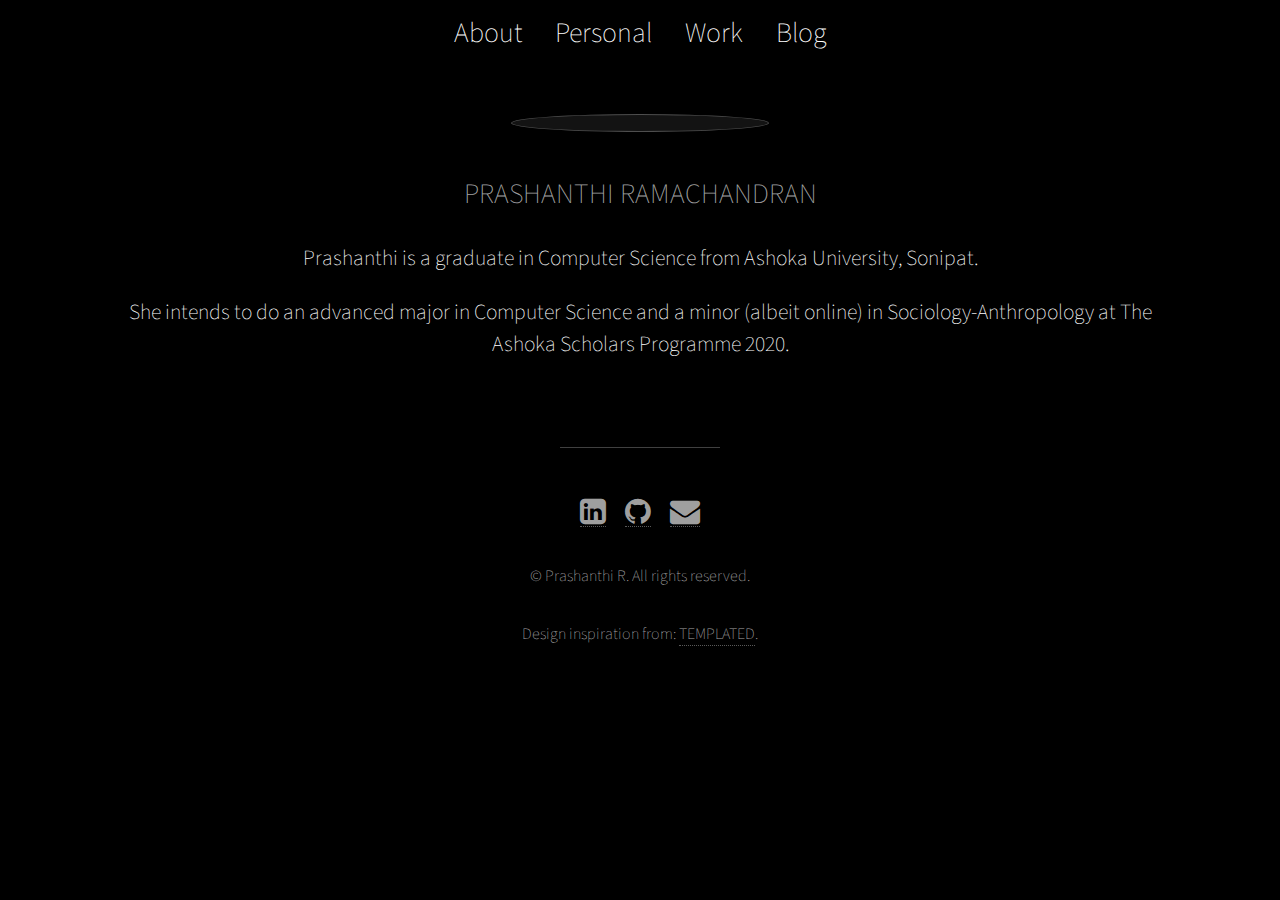
==== commit d0e848b6: "update homepage" ====
--- a/templates/index.html
+++ b/templates/index.html
@@ -1,27 +1,15 @@
 <!DOCTYPE HTML>
-<!--
-	Visualize by TEMPLATED
-	templated.co @templatedco
-	Released for free under the Creative Commons Attribution 3.0 license (templated.co/license)
--->
 <html>
 	<head>
 		<title>Prashanthi R - Home</title>
 		<meta charset="utf-8" />
 		<meta name="viewport" content="width=device-width, initial-scale=1" />
-		<!-- <link rel="stylesheet" href="{{ url_for('static',filename='../static/css/main.css')}}"> -->
+		<link rel="stylesheet" href="https://cdnjs.cloudflare.com/ajax/libs/font-awesome/4.7.0/css/font-awesome.min.css">
 		<style type="text/css">	
 			@charset "UTF-8";
 @import url(font-awesome.min.css);
 @import url("http://fonts.googleapis.com/css?family=Source+Sans+Pro:200");
 
-/*
-	Visualize by TEMPLATED
-	templated.co @templatedco
-	Released for free under the Creative Commons Attribution 3.0 license (templated.co/license)
-*/
-
-/* Reset */
 
 	html, body, div, span, applet, object, iframe, h1, h2, h3, h4, h5, h6, p, blockquote, pre, a, abbr, acronym, address, big, cite, code, del, dfn, em, img, ins, kbd, q, s, samp, small, strike, strong, sub, sup, tt, var, b, u, i, center, dl, dt, dd, ol, ul, li, fieldset, form, label, legend, table, caption, tbody, tfoot, thead, tr, th, td, article, aside, canvas, details, embed, figure, figcaption, footer, header, hgroup, menu, nav, output, ruby, section, summary, time, mark, audio, video {
 		margin: 0;
@@ -2018,6 +2006,7 @@
 		}
 
 			ul.icons li {
+				text-align: center;
 				display: inline-block;
 				padding: 0 1em 0 0;
 			}
@@ -2650,7 +2639,9 @@
 
 		}
 			.tab{
+
 				float: center;
+				text-align: center;
 			}
 			.tablink {
 			  background-color: #000000;
@@ -2659,7 +2650,7 @@
 			  border: none;
 			  outline: none;
 			  cursor: pointer;
-			  padding: 10px 12px;
+			  padding: 12px 15px;
 			  font-size: 12px;
 			  font-size: 100%;
 			  font: inherit;
@@ -2667,49 +2658,46 @@
 			.tablink:hover {
 		  		background-color: #777;
 			}
+			.myfont {
+			  font-weight: bolder;
+			  color: #ffffdd;
+			  text-align: center;
+			  align-self: center;
+			  cursor: pointer;
+			}
+			.myfont:hover {
+				background-color: #777;
+			}
 
 	</style>
 	</head>
 	<body>
-		<div class="tab" id="header">
+		<div class="tab">
 			<button class="tablink"><a href="#about"><h1>About</h1></a></button>
 			<button class="tablink"><h1>Personal</h1></button>
 			<button class="tablink"><h1>Work</h1></button>
 			<button class="tablink"><h1>Blog</h1></button>
 		</div>
-
 		<!-- Wrapper -->
 			<div id="wrapper">
-
-				<!-- Header -->
 					<header id="header">
 						<span class="avatar"><img src="static/images/prashanthi.jpg" alt="" /></span>
-						<h1><a id="about">This is <strong>Prashanthi</strong>'s website. She is a student at Ashoka University.</h1></a>
-						<ul class="icons">
-							<li><a href="#" class="icon style2 fa-twitter"><span class="label">Twitter</span></a></li>
-							<li><a href="#" class="icon style2 fa-facebook"><span class="label">Facebook</span></a></li>
-							<li><a href="#" class="icon style2 fa-instagram"><span class="label">Instagram</span></a></li>
-							<li><a href="#" class="icon style2 fa-500px"><span class="label">500px</span></a></li>
-							<li><a href="#" class="icon style2 fa-envelope-o"><span class="label">Email</span></a></li>
-						</ul>
+						<div class="myfont"><a href="https://prashanthi-r.github.io"><h1>PRASHANTHI RAMACHANDRAN</h1></a></div>
+						<div><a id="about"><h2><strong>Prashanthi</strong> is a graduate in Computer Science from Ashoka University, Sonipat. 
+						</h2></a></div>
+						<div><h2>She intends to do an advanced major in Computer Science and a minor (albeit online) in Sociology-Anthropology at The Ashoka Scholars Programme 2020.</h2></a></div>
 					</header>
-
-				<!-- Main -->
-					<section id="main">
-					</section>
-
 				<!-- Footer -->
 					<footer id="footer">
-						<p>&copy; Prashanthi R. All rights reserved. Design: <a href="http://templated.co">TEMPLATED</a>.</p>
+						<ul class="icons">
+							<li><a href="https://www.linkedin.com/in/prashanthi-ramachandran-9a9006157/" class="fa fa-linkedin-square" style="font-size:30px"><span class="label"></span></a></li>
+							<li><a href="https://github.com/prashanthi-r" class="fa fa-github" style="font-size:30px"><span class="label"></span></a></li>
+							<li><a href="mailto: prashanthi.r@alumni.ashoka.edu.in" class="fa fa-envelope" style="font-size:30px"><span class="label"></span></a></li>
+						</ul>
+						<p>&copy; Prashanthi R. All rights reserved. </p>
+						<p>Design inspiration from: <a href="http://templated.co">TEMPLATED</a>.</p>
 					</footer>
 
 			</div>
-
-		<!-- Scripts -->
-			<script src="static/js/jquery.min.js"></script>
-			<script src="static/js/jquery.poptrox.min.js"></script>
-			<script src="static/js/skel.min.js"></script>
-			<script src="static/js/main.js"></script>
-
 	</body>
 </html>